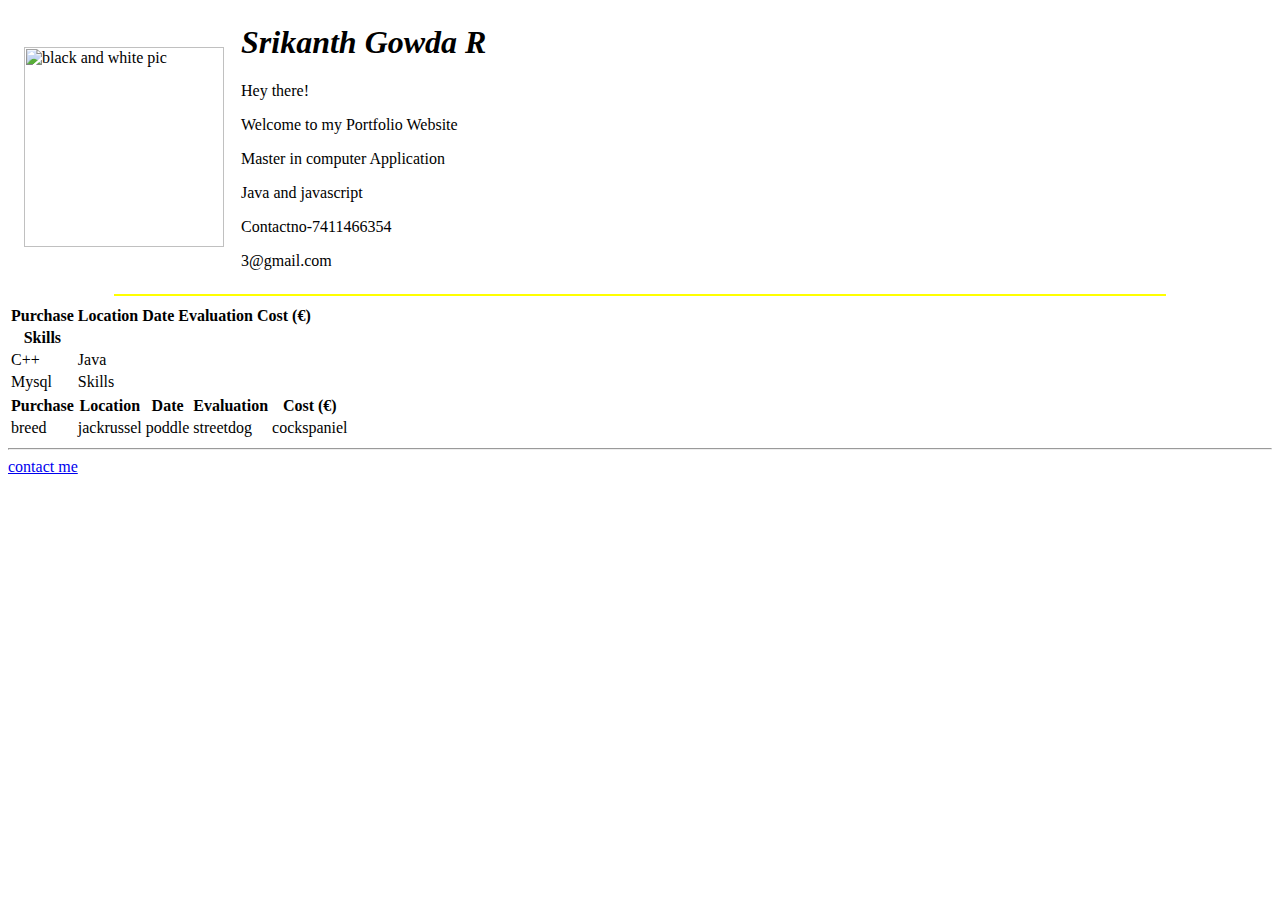
==== Port$riki/index.html @ 0a4d9f7e "uploading files" ====
<html>
    <head>
        <meta charset="utf-8"/>
        <title>Srikianth Gow R</title>
        <link rel="image-type" href="C:\Users\Guru\Desktop\Port$riki\images\favicon.ico" type="image">
        </head>
     <body>
        <table  cellspacing="15">
            <tr>
            <td>
    <img src="C:\Users\Guru\Desktop\Port$riki\images\blackandwhitepic-modified.png" alt="black and white pic" width="200" height="200"></td>
        <td>
            <h1><em>Srikanth Gowda R</em></h1>
            <p> Hey there!</p>
            <p> Welcome to my Portfolio Website</p>
              <p> Master in computer Application</p>             
              <p> Java and javascript</p>
                <p>Contactno-7411466354 </p>
                <p>3@gmail.com</p>
        </td>
    </tr>
    </table>
    <hr size="2" width="1050" color="yellow">
<table>
     <tr>
    <th id="purchase">Purchase</th>
    <th id="location">Location</th>
    <th id="date">Date</th>
    <th id="evaluation">Evaluation</th>
    <th id="cost">Cost (€)</th>
  </tr>
    <tr>
        <th> Skills</th>
    </tr>
    <tr>
        <td> C++</td>
        <td> Java</td>

    </tr>
    <tr>
        <td> Mysql</td>
        <td> Skills</td>
    </tr>
    </table>
</table>
<table  cellpadding="1">
    <thead>
        <tr>
          <th id="purchase">Purchase</th>
          <th id="location">Location</th>
          <th id="date">Date</th>
          <th id="evaluation">Evaluation</th>
          <th id="cost">Cost (€)</th>
        </tr>
      </thead>
    <tr>
        <td>breed</td>
        <td>jackrussel</td>
        <td>poddle</td>
        <td>streetdog</td>
        <td>cockspaniel</td>
    </tr>
  </table>
  <hr>
  <a href="index.html" rel="style">contact me</a>
</body>
</html>
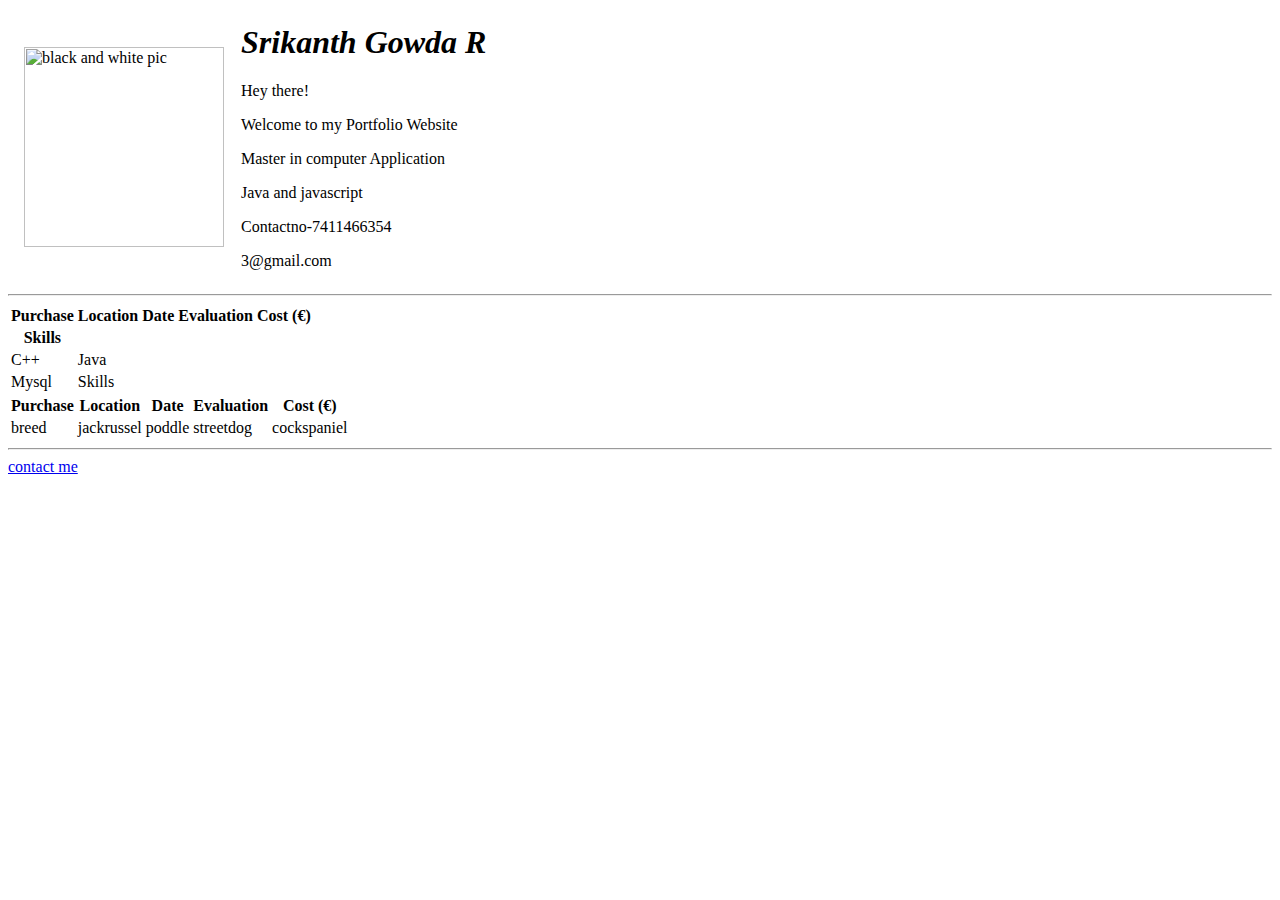
==== commit 0df94247: "newchange" ====
--- a/Port$riki/index.html
+++ b/Port$riki/index.html
@@ -1,8 +1,9 @@
 <html>
     <head>
         <meta charset="utf-8"/>
-        <title>Srikianth Gow R</title>
-        <link rel="image-type" href="C:\Users\Guru\Desktop\Port$riki\images\favicon.ico" type="image">
+        <title>Srikanth Gowda R</title>
+        <link rel="image-type" href="images/favicon.ico" type="image/x-icon"/>
+      <link rel="stylesheet" href="C:\Users\Guru\Desktop\Portfolio_sriki\Port$riki\css_styles\styles.css">
         </head>
      <body>
         <table  cellspacing="15">
@@ -20,7 +21,7 @@
         </td>
     </tr>
     </table>
-    <hr size="2" width="1050" color="yellow">
+    <hr>
 <table>
      <tr>
     <th id="purchase">Purchase</th>
@@ -62,6 +63,6 @@
     </tr>
   </table>
   <hr>
-  <a href="index.html" rel="style">contact me</a>
+  <a href="contact.html" rel="style">contact me</a>
 </body>
 </html>
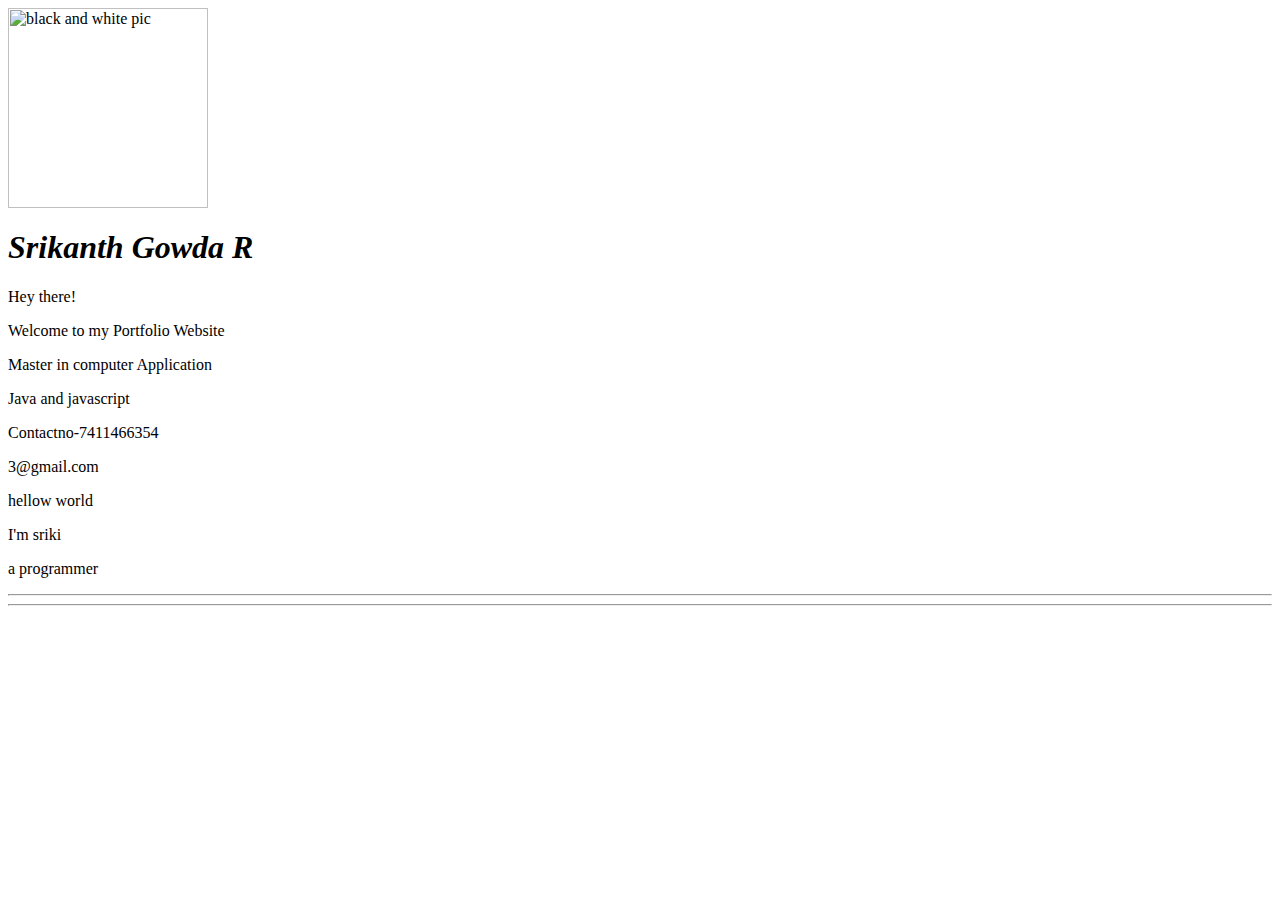
==== commit 9d4a471d: "newdisp" ====
--- a/Port$riki/index.html
+++ b/Port$riki/index.html
@@ -2,67 +2,33 @@
     <head>
         <meta charset="utf-8"/>
         <title>Srikanth Gowda R</title>
-        <link rel="image-type" href="images/favicon.ico" type="image/x-icon"/>
+        <link rel="icon" href="images/favicon.ico" type="image/x-icon">
       <link rel="stylesheet" href="C:\Users\Guru\Desktop\Portfolio_sriki\Port$riki\css_styles\styles.css">
         </head>
      <body>
-        <table  cellspacing="15">
-            <tr>
-            <td>
-    <img src="C:\Users\Guru\Desktop\Port$riki\images\blackandwhitepic-modified.png" alt="black and white pic" width="200" height="200"></td>
-        <td>
-            <h1><em>Srikanth Gowda R</em></h1>
+    <img src="C:\Users\Guru\Desktop\Portfolio_sriki\Port$riki\images\images.jpg" alt="black and white pic" width="200" height="200">
+       <div class="hw"> <td>
+            <h1 class="hel"><em>Srikanth Gowda R</em></h1>
             <p> Hey there!</p>
             <p> Welcome to my Portfolio Website</p>
               <p> Master in computer Application</p>             
               <p> Java and javascript</p>
                 <p>Contactno-7411466354 </p>
                 <p>3@gmail.com</p>
-        </td>
-    </tr>
-    </table>
+        </div>
+       <span class="helo" id="belo">hellow world</span>
+        <div class="topdiv">
+               <p> I'm sriki </p>
+               <p> a programmer</p>
+        </div>
+
+        <div class="middiv">
+
+        </div>
+        <div class="botdiv">
+
+        </div>
     <hr>
-<table>
-     <tr>
-    <th id="purchase">Purchase</th>
-    <th id="location">Location</th>
-    <th id="date">Date</th>
-    <th id="evaluation">Evaluation</th>
-    <th id="cost">Cost (€)</th>
-  </tr>
-    <tr>
-        <th> Skills</th>
-    </tr>
-    <tr>
-        <td> C++</td>
-        <td> Java</td>
-
-    </tr>
-    <tr>
-        <td> Mysql</td>
-        <td> Skills</td>
-    </tr>
-    </table>
-</table>
-<table  cellpadding="1">
-    <thead>
-        <tr>
-          <th id="purchase">Purchase</th>
-          <th id="location">Location</th>
-          <th id="date">Date</th>
-          <th id="evaluation">Evaluation</th>
-          <th id="cost">Cost (€)</th>
-        </tr>
-      </thead>
-    <tr>
-        <td>breed</td>
-        <td>jackrussel</td>
-        <td>poddle</td>
-        <td>streetdog</td>
-        <td>cockspaniel</td>
-    </tr>
-  </table>
   <hr>
-  <a href="contact.html" rel="style">contact me</a>
 </body>
 </html>
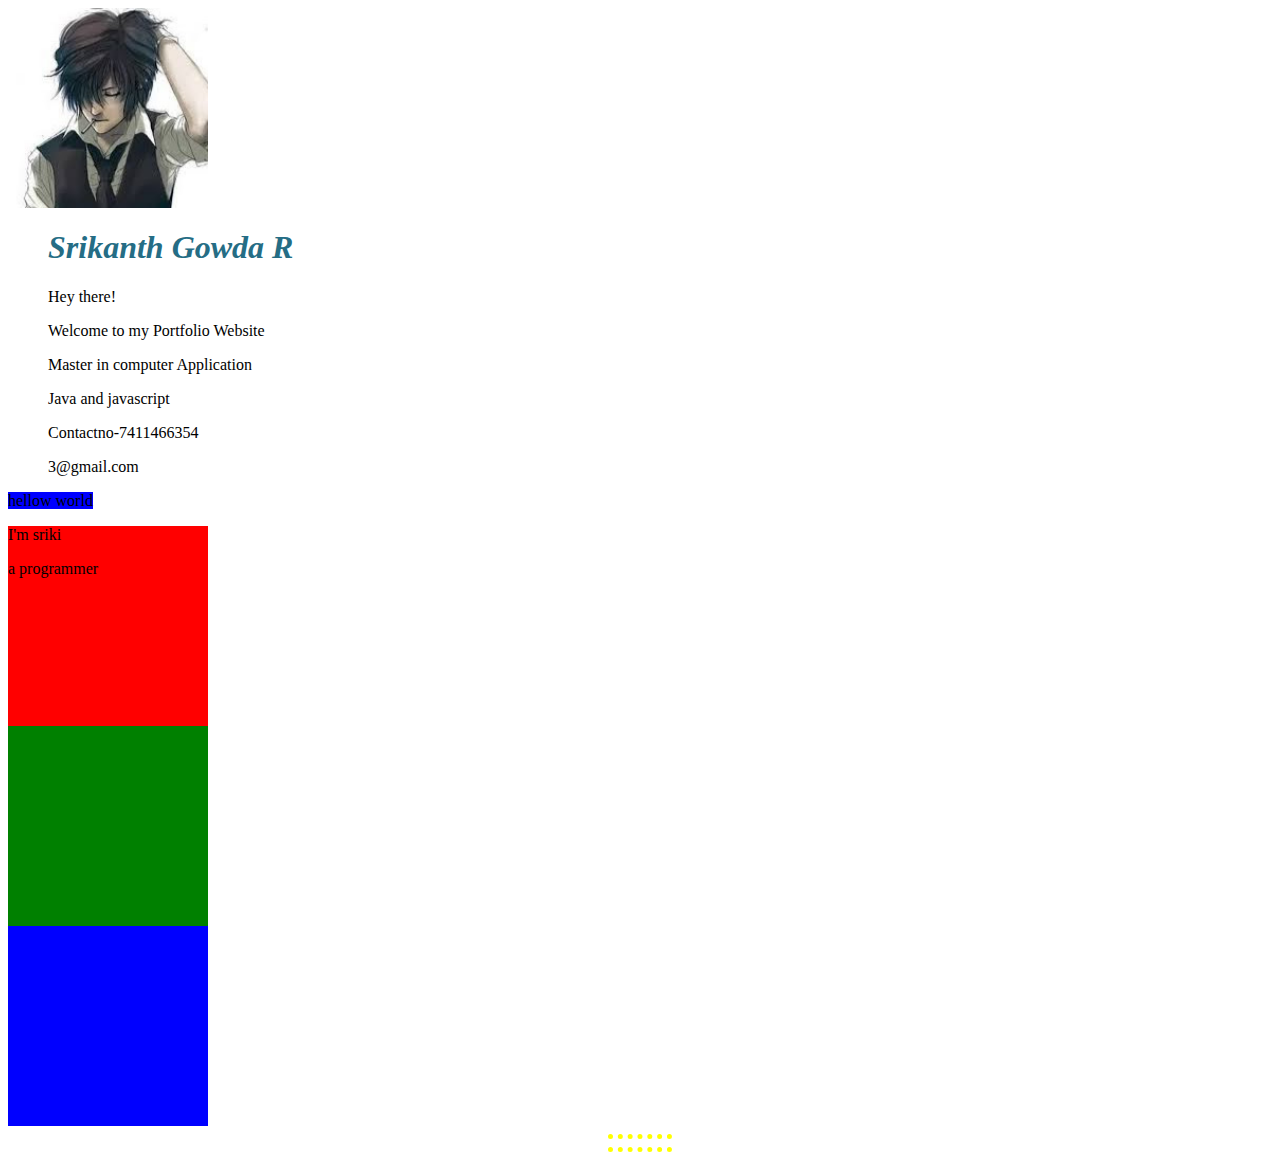
==== commit e017e828: "next" ====
--- a/Port$riki/index.html
+++ b/Port$riki/index.html
@@ -3,10 +3,10 @@
         <meta charset="utf-8"/>
         <title>Srikanth Gowda R</title>
         <link rel="icon" href="images/favicon.ico" type="image/x-icon">
-      <link rel="stylesheet" href="C:\Users\Guru\Desktop\Portfolio_sriki\Port$riki\css_styles\styles.css">
+      <link rel="stylesheet" href="css_styles/styles.css">
         </head>
      <body>
-    <img src="C:\Users\Guru\Desktop\Portfolio_sriki\Port$riki\images\images.jpg" alt="black and white pic" width="200" height="200">
+    <img src="images\images.jpg" alt="black and white pic" width="200" height="200">
        <div class="hw"> <td>
             <h1 class="hel"><em>Srikanth Gowda R</em></h1>
             <p> Hey there!</p>
--- a/Port$riki/css_styles/styles.css
+++ b/Port$riki/css_styles/styles.css
@@ -0,0 +1,53 @@
+
+hr{
+border-style: none;
+border-top-style: dotted;
+border-color: yellow;
+border-width:5px;
+width:5%;
+}
+
+h1{
+    font-size: xx-large;
+color: #256D85;
+}
+
+.hel:hover{
+       color:gold !important;  
+}
+
+h1:hover{
+    color:blue;
+}
+
+.hw{
+  margin-left: 40px;
+}
+
+.topdiv{
+    background-color: red;
+    height:200px;
+    width:200px;
+}
+.botdiv{
+    background-color: blue;
+    height:200px;
+    width:200px;
+}
+.middiv{
+    background-color: green;
+    height:200px;
+    width:200px;
+}
+
+#belo{
+ background-color:blue;
+}
+
+.helo{
+    background-color: pink;
+}
+
+span{
+    background-color: black;
+}